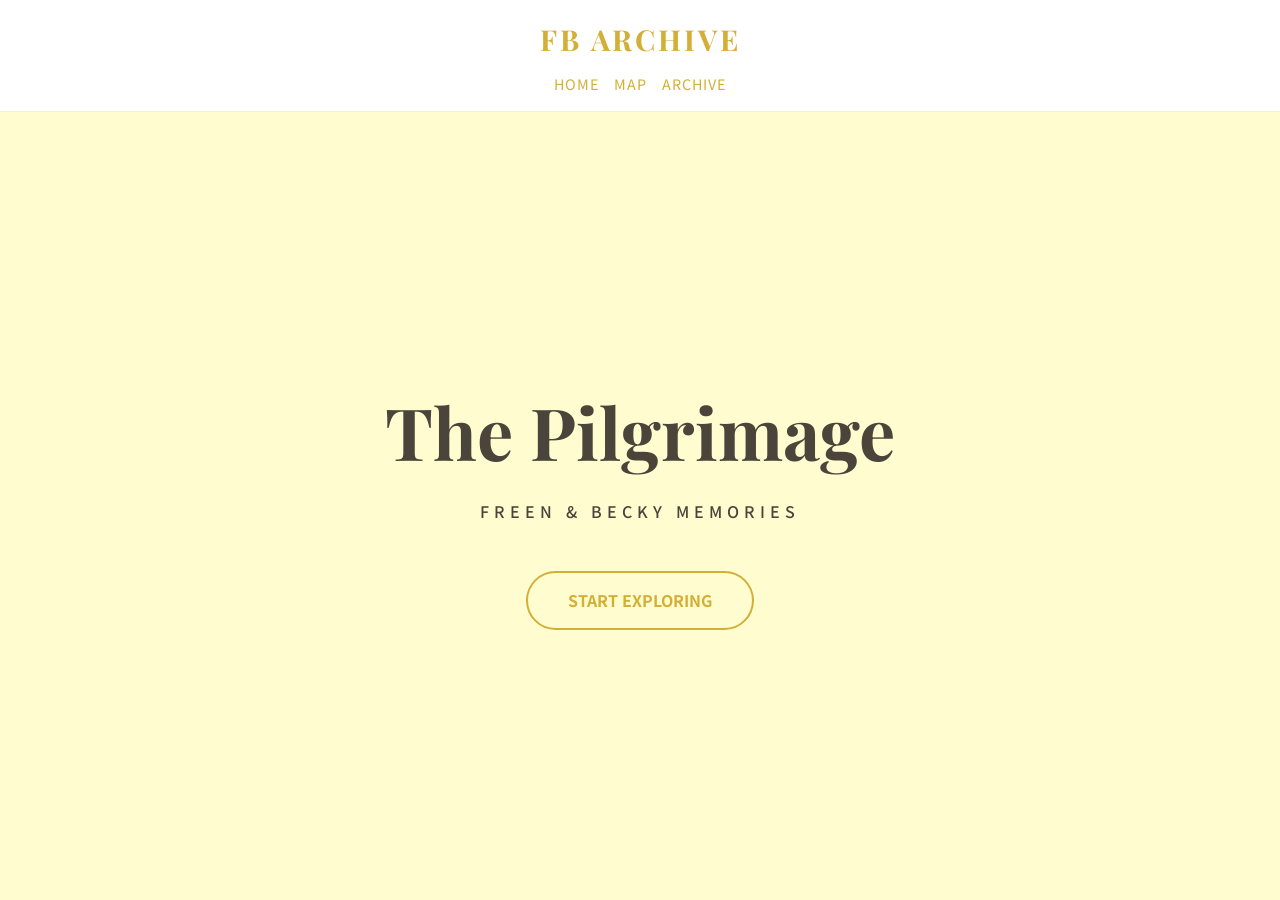
==== index.html @ 839c793c "試一些地點上去" ====
<!DOCTYPE html>
<html lang="zh-Hant">
<head>
    <meta charset="UTF-8">
    <meta name="viewport" content="width=device-width, initial-scale=1.0">
    <title>FB ARCHIVE</title>
    <link rel="stylesheet" href="style.css">
</head>
<body>
    <nav>
        <div class="nav-container">
            <a href="index.html" class="logo">FB ARCHIVE</a>
            <div class="links">
                <a href="index.html">HOME</a>
                <a href="map.html">MAP</a>
                <a href="archive.html">ARCHIVE</a>
            </div>
        </div>
    </nav>
    <main class="hero-section fade-in">
        <h1>The Pilgrimage</h1>
        <p class="gold-text" style="letter-spacing: 5px; margin-top: 10px; font-weight: 500;">FREEN & BECKY MEMORIES</p>
        <a href="map.html" class="start-btn">START EXPLORING</a>
    </main>
</body>
</html>
---- style.css ----
@import url('https://fonts.googleapis.com/css2?family=Playfair+Display:ital@1&family=Noto+Sans+TC:wght@300;500&display=swap');

:root {
    --cream: #FFFDD0;
    --gold: #D4AF37;
    --white: #FFFFFF;
    --text: #4A443A;
}

* { box-sizing: border-box; -webkit-tap-highlight-color: transparent; }

html { font-size: 16px; }
@media (max-width: 768px) { html { font-size: 15px; } }

body {
    background-color: var(--cream);
    color: var(--text);
    font-family: 'Noto Sans TC', sans-serif;
    margin: 0;
    line-height: 1.6;
}

/* --- 導覽列 --- */
nav {
    background: var(--white);
    padding: 1rem 0;
    border-bottom: 1px solid rgba(212, 175, 55, 0.2);
    position: sticky;
    top: 0;
    z-index: 1000;
}
.nav-container {
    width: 90%;
    max-width: 1100px;
    margin: 0 auto;
    display: flex;
    flex-direction: column;
    align-items: center;
    gap: 10px;
}
.logo {
    font-family: 'Playfair Display', serif;
    font-size: 1.8rem;
    color: var(--gold);
    text-decoration: none;
    letter-spacing: 3px;
    font-weight: bold;
}
.links { display: flex; gap: 15px; }
.links a { text-decoration: none; color: var(--gold); font-size: 0.9rem; letter-spacing: 1px; }

/* --- Home 頁面置中 --- */
.hero-section {
    height: calc(100vh - 120px);
    display: flex;
    flex-direction: column;
    justify-content: center;
    align-items: center;
    text-align: center;
    padding: 20px;
}
.hero-section h1 {
    font-family: 'Playfair Display', serif;
    font-size: clamp(2.5rem, 10vw, 4.5rem);
    margin: 0;
}
.start-btn {
    margin-top: 30px;
    padding: 15px 40px;
    border: 2px solid var(--gold);
    color: var(--gold);
    text-decoration: none;
    border-radius: 40px;
    font-weight: bold;
}

/* --- 地圖彈窗樣式 (自適應長寬) --- */
.popup-container { text-align: center; width: 220px; }
.popup-img { width: 100%; height: auto; border-radius: 8px; margin-bottom: 8px; display: block; }
.map-btn {
    display: block;
    background: var(--gold);
    color: white !important;
    padding: 8px;
    border-radius: 20px;
    text-decoration: none;
    font-size: 0.85rem;
    margin-top: 5px;
}

/* --- 輪播器樣式 --- */
.carousel {
    position: relative;
    width: 100%;
    overflow: hidden;
    border-radius: 12px;
    background: #fdfdfd;
}
.carousel-inner {
    display: flex;
    transition: transform 0.4s cubic-bezier(0.4, 0, 0.2, 1);
}
.carousel-item {
    min-width: 100%;
    display: flex;
    align-items: center;
    justify-content: center;
}
.carousel-item img {
    width: 100%;
    height: auto;
    max-height: 450px;
    object-fit: contain;
}
.carousel-btn {
    position: absolute;
    top: 50%;
    transform: translateY(-50%);
    background: rgba(255, 255, 255, 0.8);
    border: none;
    width: 35px;
    height: 35px;
    border-radius: 50%;
    cursor: pointer;
    z-index: 10;
    font-size: 1.2rem;
    color: var(--gold);
    box-shadow: 0 2px 5px rgba(0,0,0,0.1);
}
.prev { left: 10px; }
.next { right: 10px; }

/* --- 資訊標籤 --- */
.info-tag-container { display: flex; flex-wrap: wrap; gap: 6px; margin: 10px 0; }
.info-tag {
    background: #f4f1ea;
    color: #8a7d65;
    font-size: 0.75rem;
    padding: 3px 10px;
    border-radius: 4px;
    border: 1px solid rgba(212, 175, 55, 0.2);
}

/* --- 篩選器與網格 --- */
.filter-section {
    max-width: 1100px;
    margin: 20px auto;
    padding: 0 20px;
    display: flex;
    flex-wrap: wrap;
    gap: 10px;
}
.filter-section input, .filter-section select {
    flex: 1; min-width: 150px; padding: 10px; border: 1px solid var(--gold); border-radius: 8px;
}
.container { width: 95%; max-width: 1100px; margin: 0 auto; }
.grid-layout {
    display: grid;
    grid-template-columns: repeat(auto-fill, minmax(320px, 1fr));
    gap: 30px;
    padding-bottom: 50px;
}
.card { background: var(--white); padding: 15px; border-radius: 20px; box-shadow: 0 10px 20px rgba(0,0,0,0.05); }

.fade-in { animation: fadeIn 0.8s ease-in; }
@keyframes fadeIn { from { opacity: 0; } to { opacity: 1; } }
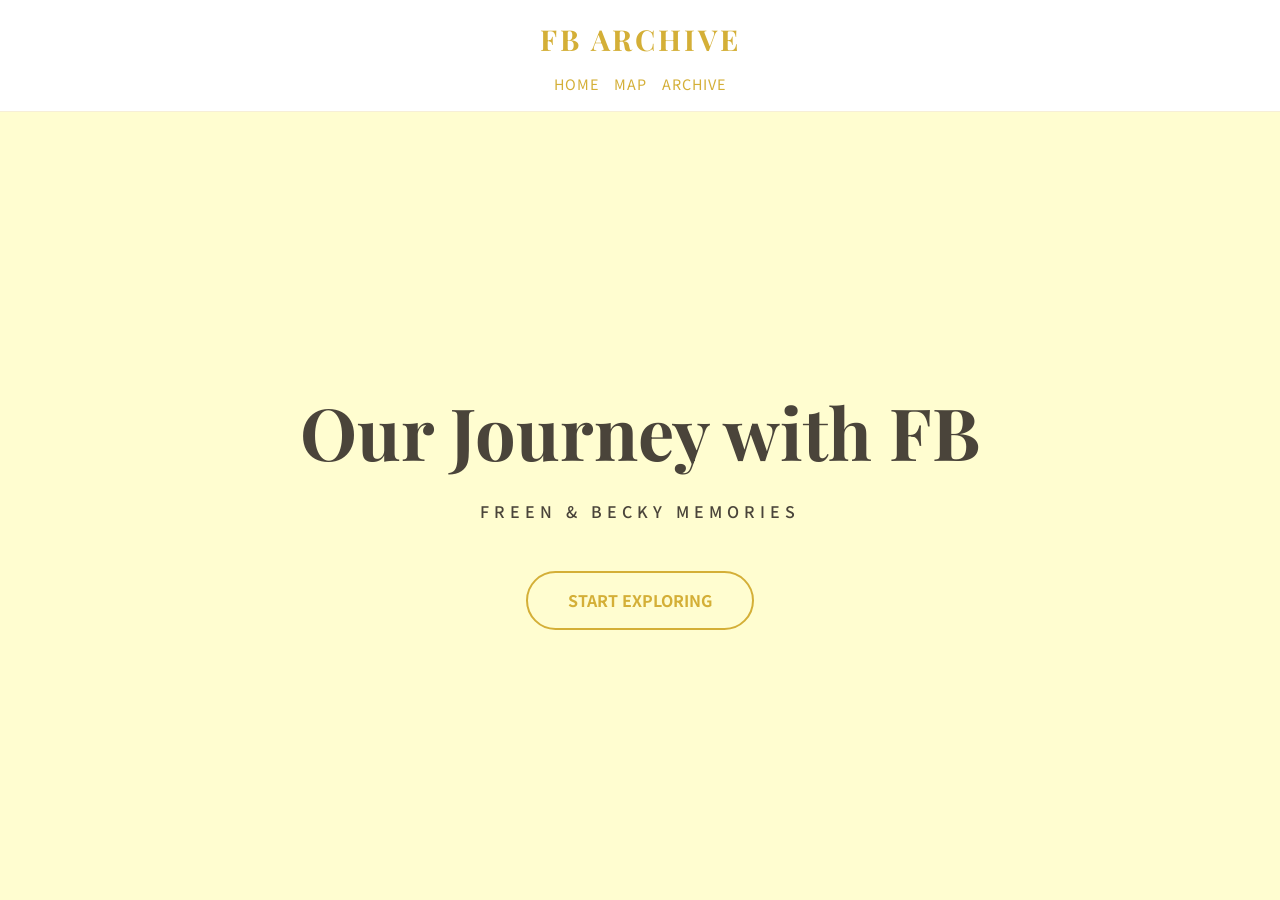
==== commit 8e334b22: "更新網站標題為新的名字" ====
--- a/index.html
+++ b/index.html
@@ -18,7 +18,7 @@
         </div>
     </nav>
     <main class="hero-section fade-in">
-        <h1>The Pilgrimage</h1>
+        <h1>Our Journey with FB</h1>
         <p class="gold-text" style="letter-spacing: 5px; margin-top: 10px; font-weight: 500;">FREEN & BECKY MEMORIES</p>
         <a href="map.html" class="start-btn">START EXPLORING</a>
     </main>
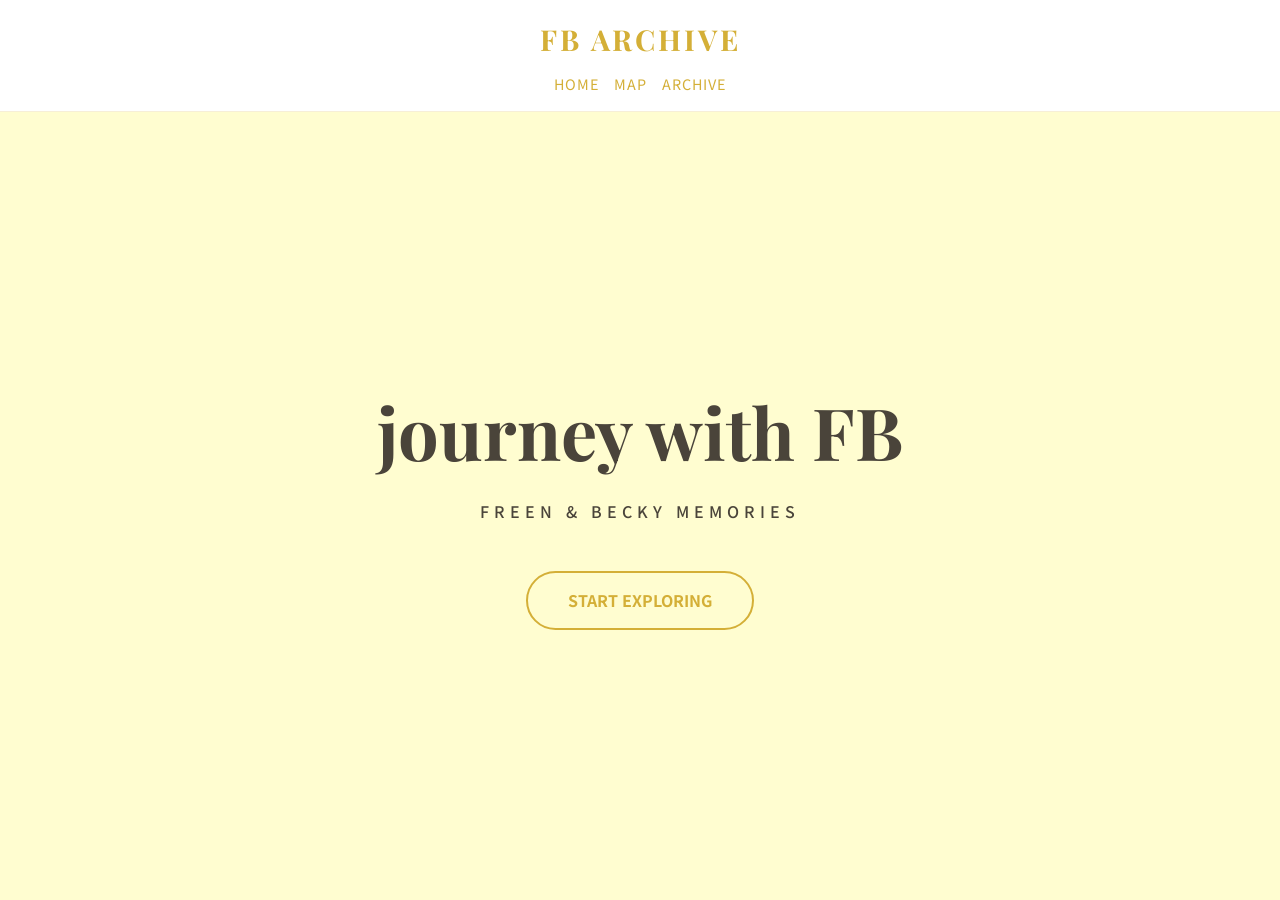
==== commit 638d798b: "更新網站標題為新的名字1" ====
--- a/index.html
+++ b/index.html
@@ -18,7 +18,7 @@
         </div>
     </nav>
     <main class="hero-section fade-in">
-        <h1>Our Journey with FB</h1>
+        <h1>journey with FB</h1>
         <p class="gold-text" style="letter-spacing: 5px; margin-top: 10px; font-weight: 500;">FREEN & BECKY MEMORIES</p>
         <a href="map.html" class="start-btn">START EXPLORING</a>
     </main>
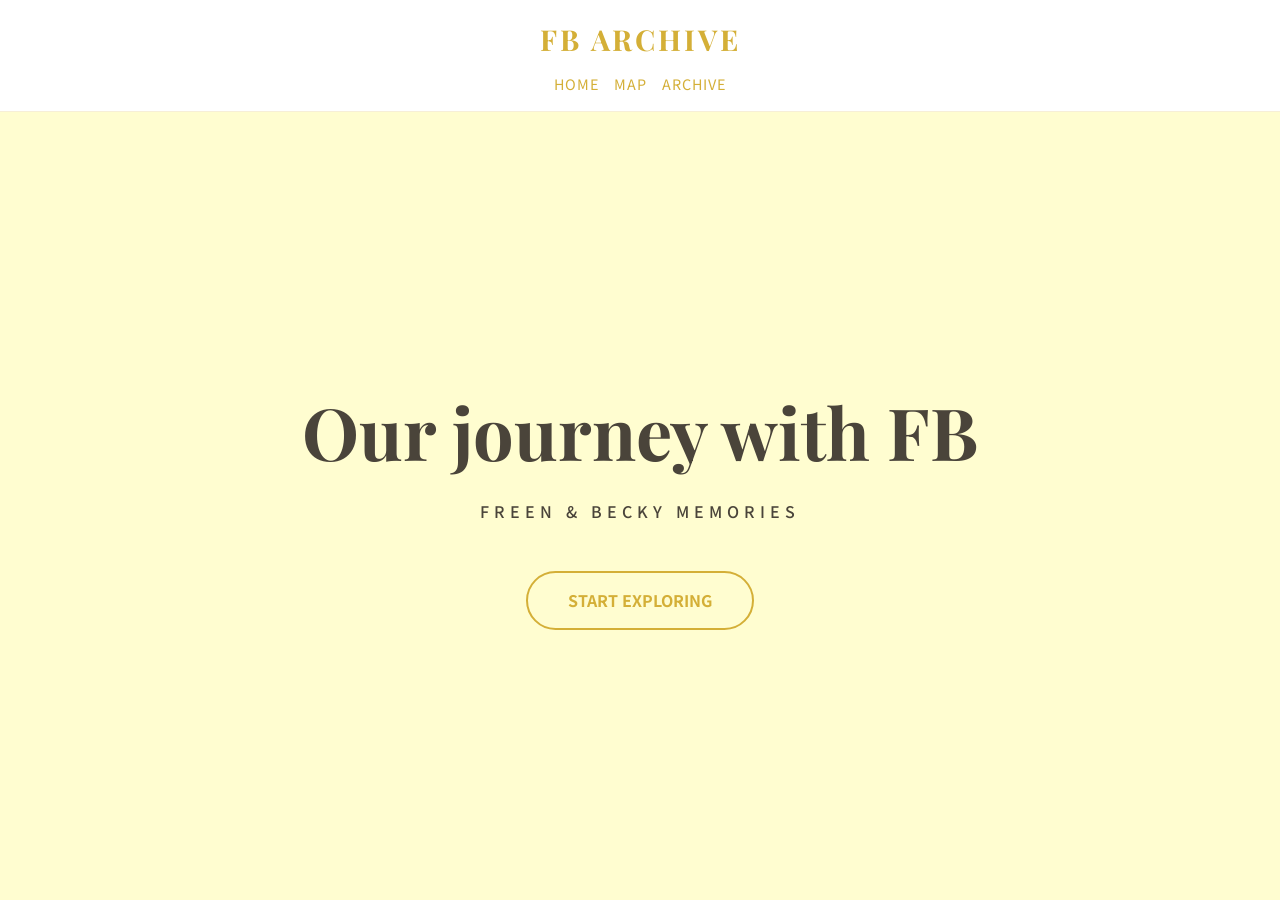
==== commit 1acbabdb: "改index title跟新增Data" ====
--- a/index.html
+++ b/index.html
@@ -18,7 +18,7 @@
         </div>
     </nav>
     <main class="hero-section fade-in">
-        <h1>journey with FB</h1>
+        <h1>Our journey with FB</h1>
         <p class="gold-text" style="letter-spacing: 5px; margin-top: 10px; font-weight: 500;">FREEN & BECKY MEMORIES</p>
         <a href="map.html" class="start-btn">START EXPLORING</a>
     </main>
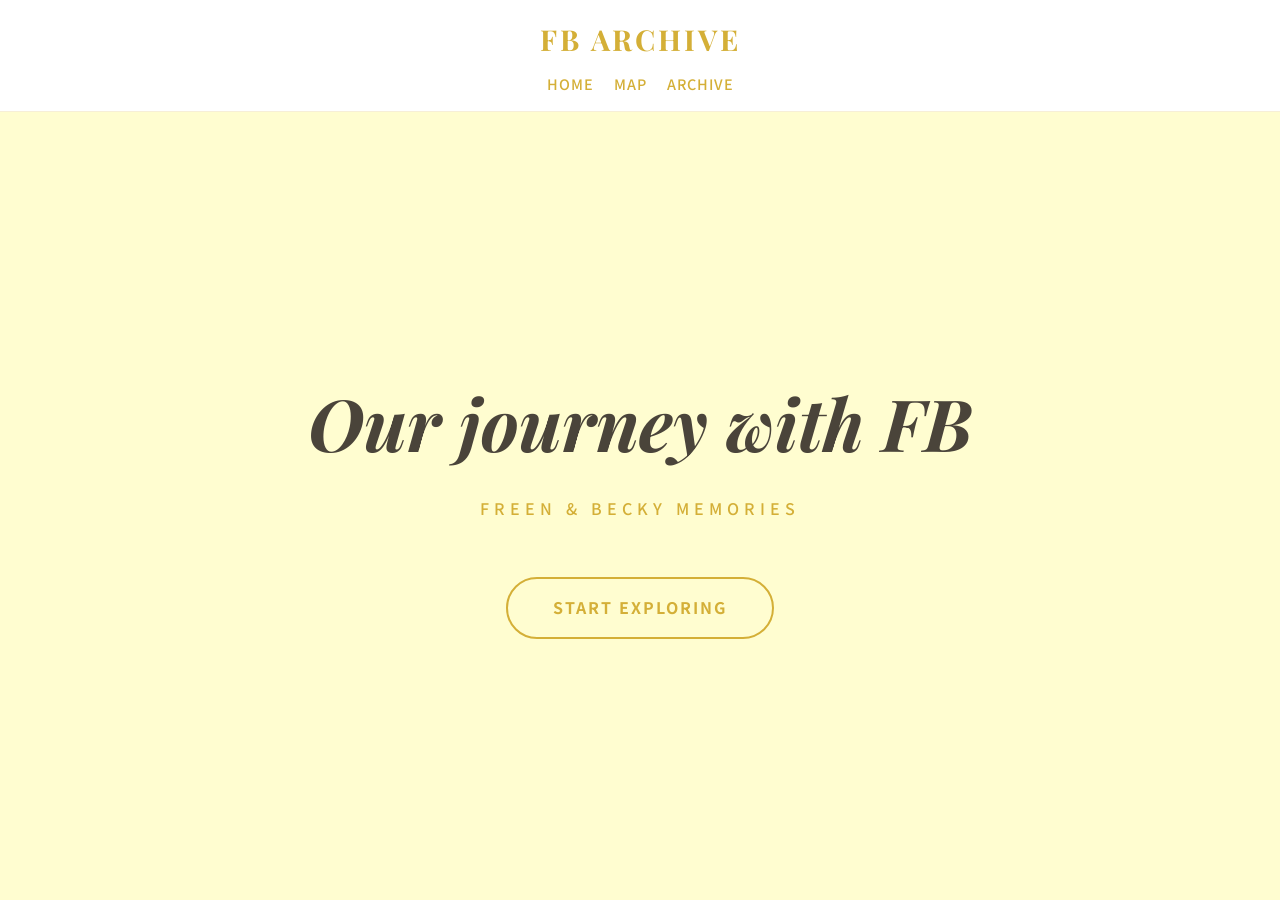
==== commit 7c3d9d6b: "優化圖片loading時間" ====
--- a/index.html
+++ b/index.html
@@ -5,6 +5,8 @@
     <meta name="viewport" content="width=device-width, initial-scale=1.0">
     <title>FB ARCHIVE</title>
     <link rel="stylesheet" href="style.css">
+    <link rel="prefetch" href="map.html">
+    <link rel="prefetch" href="archive.html">
 </head>
 <body>
     <nav>
@@ -17,10 +19,11 @@
             </div>
         </div>
     </nav>
+    
     <main class="hero-section fade-in">
         <h1>Our journey with FB</h1>
-        <p class="gold-text" style="letter-spacing: 5px; margin-top: 10px; font-weight: 500;">FREEN & BECKY MEMORIES</p>
+        <p class="gold-text" style="letter-spacing: 5px; margin-top: 15px; font-weight: 500; color: #D4AF37;">FREEN & BECKY MEMORIES</p>
         <a href="map.html" class="start-btn">START EXPLORING</a>
     </main>
 </body>
-</html>+</html>
--- a/style.css
+++ b/style.css
@@ -1,15 +1,19 @@
-@import url('https://fonts.googleapis.com/css2?family=Playfair+Display:ital@1&family=Noto+Sans+TC:wght@300;500&display=swap');
+@import url('https://fonts.googleapis.com/css2?family=Playfair+Display:ital,wght@0,400;0,700;1,400&family=Noto+Sans+TC:wght@300;400;500;700&display=swap');
 
 :root {
     --cream: #FFFDD0;
     --gold: #D4AF37;
     --white: #FFFFFF;
     --text: #4A443A;
+    --muted: #8A7D65;
 }
 
 * { box-sizing: border-box; -webkit-tap-highlight-color: transparent; }
 
-html { font-size: 16px; }
+html { 
+    font-size: 16px; 
+    scroll-behavior: smooth; 
+}
 @media (max-width: 768px) { html { font-size: 15px; } }
 
 body {
@@ -18,6 +22,7 @@
     font-family: 'Noto Sans TC', sans-serif;
     margin: 0;
     line-height: 1.6;
+    overflow-x: hidden; 
 }
 
 /* --- 導覽列 --- */
@@ -46,10 +51,28 @@
     letter-spacing: 3px;
     font-weight: bold;
 }
-.links { display: flex; gap: 15px; }
-.links a { text-decoration: none; color: var(--gold); font-size: 0.9rem; letter-spacing: 1px; }
+.links { display: flex; gap: 20px; }
+.links a { 
+    text-decoration: none; 
+    color: var(--gold); 
+    font-size: 0.9rem; 
+    letter-spacing: 1px;
+    font-weight: 500;
+    position: relative;
+}
+.links a::after {
+    content: '';
+    position: absolute;
+    bottom: -4px;
+    left: 0;
+    width: 0;
+    height: 1px;
+    background: var(--gold);
+    transition: width 0.3s;
+}
+.links a:hover::after { width: 100%; }
 
-/* --- Home 頁面置中 --- */
+/* --- Home 頁面 --- */
 .hero-section {
     height: calc(100vh - 120px);
     display: flex;
@@ -63,104 +86,109 @@
     font-family: 'Playfair Display', serif;
     font-size: clamp(2.5rem, 10vw, 4.5rem);
     margin: 0;
+    font-style: italic;
 }
 .start-btn {
-    margin-top: 30px;
-    padding: 15px 40px;
+    margin-top: 40px;
+    padding: 16px 45px;
     border: 2px solid var(--gold);
     color: var(--gold);
     text-decoration: none;
     border-radius: 40px;
     font-weight: bold;
+    letter-spacing: 2px;
+    transition: all 0.3s cubic-bezier(0.4, 0, 0.2, 1);
+}
+.start-btn:hover {
+    background: var(--gold);
+    color: white;
+    transform: scale(1.05);
 }
 
-/* --- 地圖彈窗樣式 (自適應長寬) --- */
-.popup-container { text-align: center; width: 220px; }
-.popup-img { width: 100%; height: auto; border-radius: 8px; margin-bottom: 8px; display: block; }
-.map-btn {
-    display: block;
-    background: var(--gold);
-    color: white !important;
-    padding: 8px;
-    border-radius: 20px;
-    text-decoration: none;
-    font-size: 0.85rem;
-    margin-top: 5px;
-}
-
-/* --- 輪播器樣式 --- */
-.carousel {
-    position: relative;
-    width: 100%;
-    overflow: hidden;
-    border-radius: 12px;
-    background: #fdfdfd;
-}
-.carousel-inner {
-    display: flex;
-    transition: transform 0.4s cubic-bezier(0.4, 0, 0.2, 1);
-}
-.carousel-item {
-    min-width: 100%;
-    display: flex;
-    align-items: center;
-    justify-content: center;
-}
-.carousel-item img {
-    width: 100%;
-    height: auto;
-    max-height: 450px;
-    object-fit: contain;
-}
-.carousel-btn {
-    position: absolute;
-    top: 50%;
-    transform: translateY(-50%);
-    background: rgba(255, 255, 255, 0.8);
-    border: none;
-    width: 35px;
-    height: 35px;
-    border-radius: 50%;
-    cursor: pointer;
-    z-index: 10;
-    font-size: 1.2rem;
-    color: var(--gold);
-    box-shadow: 0 2px 5px rgba(0,0,0,0.1);
-}
-.prev { left: 10px; }
-.next { right: 10px; }
-
-/* --- 資訊標籤 --- */
-.info-tag-container { display: flex; flex-wrap: wrap; gap: 6px; margin: 10px 0; }
-.info-tag {
-    background: #f4f1ea;
-    color: #8a7d65;
-    font-size: 0.75rem;
-    padding: 3px 10px;
-    border-radius: 4px;
-    border: 1px solid rgba(212, 175, 55, 0.2);
-}
-
-/* --- 篩選器與網格 --- */
-.filter-section {
-    max-width: 1100px;
-    margin: 20px auto;
-    padding: 0 20px;
-    display: flex;
-    flex-wrap: wrap;
-    gap: 10px;
-}
-.filter-section input, .filter-section select {
-    flex: 1; min-width: 150px; padding: 10px; border: 1px solid var(--gold); border-radius: 8px;
-}
-.container { width: 95%; max-width: 1100px; margin: 0 auto; }
+/* --- 輪播器與卡片 --- */
 .grid-layout {
     display: grid;
     grid-template-columns: repeat(auto-fill, minmax(320px, 1fr));
     gap: 30px;
     padding-bottom: 50px;
 }
-.card { background: var(--white); padding: 15px; border-radius: 20px; box-shadow: 0 10px 20px rgba(0,0,0,0.05); }
+.card { 
+    background: var(--white); 
+    padding: 12px; 
+    border-radius: 16px; 
+    box-shadow: 0 10px 30px rgba(0,0,0,0.04);
+    contain: content; 
+    transition: transform 0.3s;
+}
+.card:hover { transform: translateY(-8px); }
 
-.fade-in { animation: fadeIn 0.8s ease-in; }
-@keyframes fadeIn { from { opacity: 0; } to { opacity: 1; } }+.carousel {
+    position: relative;
+    width: 100%;
+    aspect-ratio: 4 / 3; 
+    overflow: hidden;
+    border-radius: 12px;
+    background: #222; 
+}
+.carousel-inner {
+    display: flex;
+    height: 100%;
+    transition: transform 0.5s cubic-bezier(0.4, 0, 0.2, 1);
+    will-change: transform; 
+}
+.carousel-item {
+    min-width: 100%;
+    height: 100%;
+    display: flex;
+    align-items: center;
+    justify-content: center;
+}
+.carousel-item img, .carousel-item video {
+    width: 100%;
+    height: 100%;
+    object-fit: contain;
+}
+
+.carousel-btn {
+    position: absolute;
+    top: 50%;
+    transform: translateY(-50%);
+    background: rgba(255, 255, 255, 0.9);
+    border: none;
+    width: 36px;
+    height: 36px;
+    border-radius: 50%;
+    cursor: pointer;
+    z-index: 10;
+    color: var(--gold);
+    box-shadow: 0 4px 10px rgba(0,0,0,0.1);
+    display: flex;
+    align-items: center;
+    justify-content: center;
+    font-size: 1rem;
+}
+
+/* --- 載入更多 --- */
+.load-more-container {
+    display: flex;
+    justify-content: center;
+    margin: 40px 0 80px;
+}
+.load-more-btn {
+    background: var(--gold);
+    color: white;
+    border: none;
+    padding: 14px 40px;
+    border-radius: 30px;
+    font-weight: bold;
+    cursor: pointer;
+    transition: all 0.3s;
+    box-shadow: 0 4px 15px rgba(212, 175, 55, 0.3);
+}
+.load-more-btn:hover {
+    transform: translateY(-2px);
+    box-shadow: 0 6px 20px rgba(212, 175, 55, 0.4);
+}
+
+.fade-in { animation: fadeIn 0.6s ease-out forwards; }
+@keyframes fadeIn { from { opacity: 0; transform: translateY(10px); } to { opacity: 1; transform: translateY(0); } }
